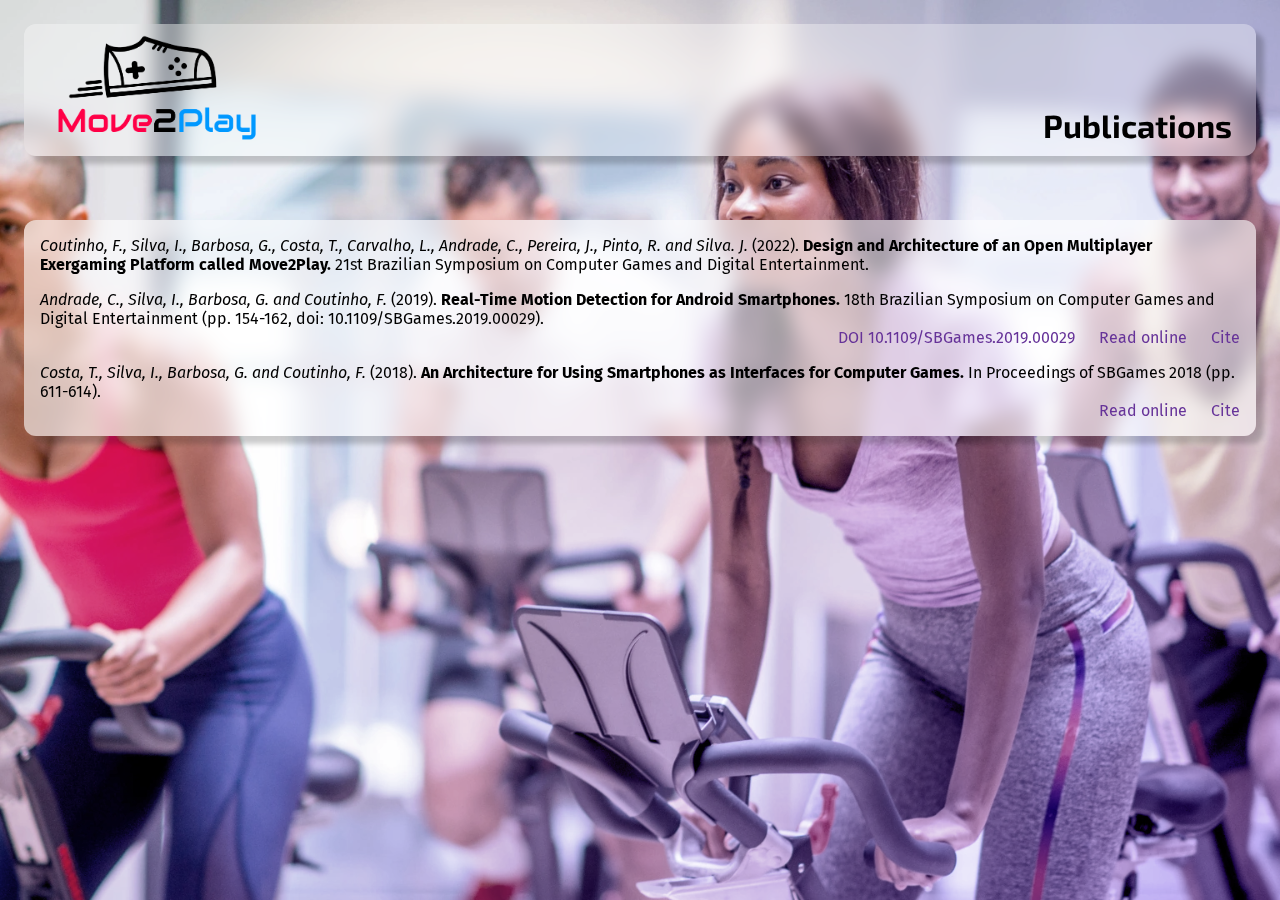
==== papers/index.html @ 0a87b6cc "Initial commit :alien:" ====
<!DOCTYPE html>
<html lang="en">

<head>
  <meta charset="UTF-8">
  <meta http-equiv="X-UA-Compatible" content="IE=edge">
  <meta name="viewport" content="width=device-width, initial-scale=1.0">
  <title>Papers from the Move2Play project</title>
  <link rel="preconnect" href="https://fonts.googleapis.com">
  <link rel="preconnect" href="https://fonts.gstatic.com" crossorigin>
  <link rel="stylesheet" href="https://fonts.googleapis.com/css2?family=Exo+2:wght@400;700&family=Fira+Sans:ital,wght@0,300;0,400;1,300;1,400&family=JetBrains+Mono&display=swap">
  <link rel="shortcut icon" href="/images/icon.png">
  <link rel="stylesheet" href="../docs/general.css">
  <link rel="stylesheet" href="index.css">
</head>

<body>
  <main>
    <header>
      <div class="logo">
        <img src="/images/logo.png" alt="Move2Play's logo with its written name and the drawing of sneakers in movement">
      </div>
      <h1>Publications</h1>
    </header>
    <div class="content">

      <ul class="paper-list frost-glass">
        <li class="paper-item">
          <span class="author-list">
            Coutinho, F., Silva, I., Barbosa, G., Costa, T., Carvalho, L., Andrade, C., Pereira, J., Pinto, R. and Silva. J.
          </span>
          <span class="year">(2022).</span>
          <span class="title">Design and Architecture of an Open Multiplayer Exergaming Platform called Move2Play.</span>
          <span class="venue">
            21st Brazilian Symposium on Computer Games and Digital Entertainment.
          </span>
          <div class="actions">
            <nav>
              <ul class="action-list">
                <!-- <li>
                  <a href="https://ieeexplore.ieee.org/abstract/document/8924841/" target="_blank">DOI 10.1109/SBGames.2019.00029</a>
                </li> -->
                <!-- <li>
                  <a href="https://www.sbgames.org/sbgames2018/files/papers/ComputacaoShort/188400.pdf" target="_blank">Read online</a>
                </li> -->
                <!-- <li>
                  <a href="citations/architecture2019costa.bib" target="_blank">Cite</a>
                </li> -->
              </ul>
            </nav>
          </div>

        </li>
        <li class="paper-item">
          <span class="author-list">
            Andrade, C., Silva, I., Barbosa, G. and Coutinho, F.
          </span>
          <span class="year">(2019).</span>
          <span class="title">Real-Time Motion Detection for Android Smartphones.</span>
          <span class="venue">
            18th Brazilian Symposium on Computer Games and Digital Entertainment (pp. 154-162, doi: 10.1109/SBGames.2019.00029).
          </span>
          <div class="actions">
            <nav>
              <ul class="action-list">
                <li>
                  <a href="https://ieeexplore.ieee.org/abstract/document/8924841/" target="_blank">DOI 10.1109/SBGames.2019.00029</a>
                </li>
                <li>
                  <a href="https://www.sbgames.org/sbgames2019/files/papers/ComputacaoFull/196478.pdf" target="_blank">Read online</a>
                </li>
                <li>
                  <a href="citations/real2019andrade.bib" target="_blank">Cite</a>
                </li>
              </ul>
            </nav>
          </div>
        </li>
        <li class="paper-item">
          <span class="author-list">
            Costa, T., Silva, I., Barbosa, G. and Coutinho, F.
          </span>
          <span class="year">(2018).</span>
          <span class="title">An Architecture for Using Smartphones as Interfaces for Computer Games.</span>
          <span class="venue">
            In Proceedings of SBGames 2018 (pp. 611-614).
          </span>
          <div class="actions">
            <nav>
              <ul class="action-list">
                <li>
                  <a href="https://www.sbgames.org/sbgames2018/files/papers/ComputacaoShort/188400.pdf" target="_blank">Read online</a>
                </li>
                <li>
                  <a href="citations/architecture2018costa.bib" target="_blank">Cite</a>
                </li>
              </ul>
            </nav>
          </div>
        </li>
      </ul>
    </div>
  </main>
</body>

</html>
---- docs/general.css ----
html, body {
    min-height: 100%;
}

body {
    margin: 0;
    font-family: 'Fira Sans', sans-serif;
    background-image: linear-gradient(to right bottom, transparent, #7257abd4), url(/images/gym-bike-scene.webp);
    background-position: center center;
    background-size: cover;
    background-blend-mode: color;
}

h1, h2, h3, h4, h5, h6 {
    font-family: 'Exo 2', sans-serif;
}

code {
    font-family: 'JetBrains Mono', monospace;
}

.logo > img {
    max-height: 120px;
    max-width: 100%;
}

main > header > h1 {
    margin-bottom: 0.25em;
}

main > header {
    display: flex;
    gap: 2em;
    justify-content: space-between;
    align-items: flex-end;
    background-color: #fff5;
    backdrop-filter: blur(10px);
    margin: 1.5rem;
    border-radius: 12px;
    box-shadow: 8px 8px 5px #0003;
    padding: 0.25em 1.5em;
}

main > .content {
    padding: 1.5rem;
}

a:link {
    text-decoration: none;
    color: rebeccapurple;
    position: relative;
}

.frost-glass {
    background-color: #fff9;
    backdrop-filter: blur(10px);
    padding: 1rem;
    border-radius: 12px;
    box-shadow: 8px 8px 5px #0003;
}
---- papers/index.css ----
.paper-list,
.action-list {
    list-style-type: none;
    display: flex;
}

.paper-list {
    flex-direction: column;
    gap: 1em;
}

.action-list {
    gap: 1.5em;
}

.actions {
    margin-left: auto;
    width: fit-content;
}

.author-list {
    font-style: italic;
}

.title {
    font-weight: bold;
}

.actions a:hover {
    color: palegoldenrod;
}

.actions a:hover::before {
    content: "";
    display: inline-block;
    position: absolute;
    inset: -0.5em;
    background-color: #392866;
    z-index: -1;
}
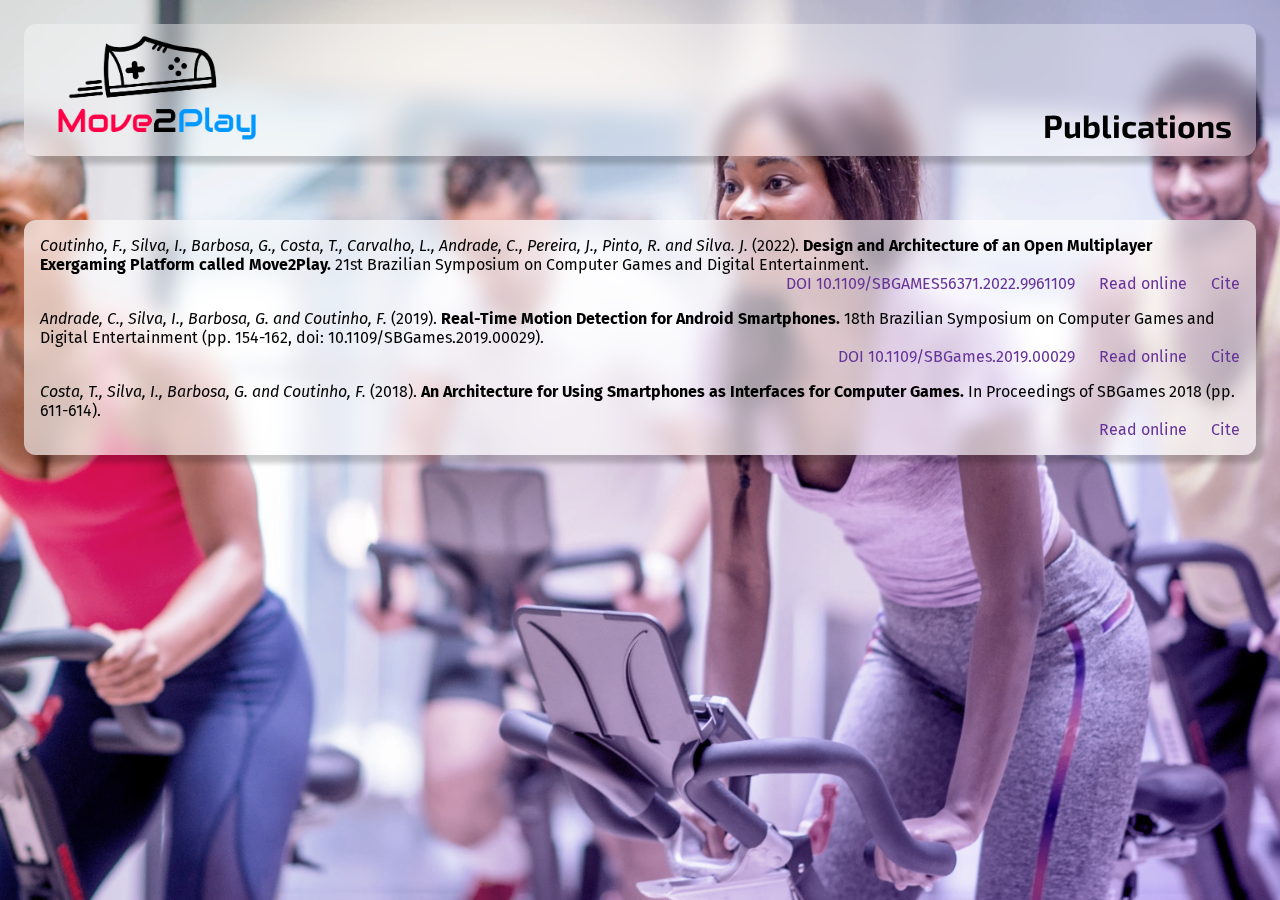
==== commit 2992cfb0: "Adds 2022 SBGames article" ====
--- a/papers/index.html
+++ b/papers/index.html
@@ -37,15 +37,15 @@
           <div class="actions">
             <nav>
               <ul class="action-list">
-                <!-- <li>
-                  <a href="https://ieeexplore.ieee.org/abstract/document/8924841/" target="_blank">DOI 10.1109/SBGames.2019.00029</a>
-                </li> -->
-                <!-- <li>
-                  <a href="https://www.sbgames.org/sbgames2018/files/papers/ComputacaoShort/188400.pdf" target="_blank">Read online</a>
-                </li> -->
-                <!-- <li>
-                  <a href="citations/architecture2019costa.bib" target="_blank">Cite</a>
-                </li> -->
+                <li>
+                  <a href="https://ieeexplore.ieee.org/document/9961109" target="_blank">DOI 10.1109/SBGAMES56371.2022.9961109</a>
+                </li>
+                <li>
+                  <a href="pdfs/coutinho2022design.pdf" target="_blank">Read online</a>
+                </li>
+                <li>
+                  <a href="citations/coutinho2022design.bib" target="_blank">Cite</a>
+                </li>
               </ul>
             </nav>
           </div>
@@ -70,7 +70,7 @@
                   <a href="https://www.sbgames.org/sbgames2019/files/papers/ComputacaoFull/196478.pdf" target="_blank">Read online</a>
                 </li>
                 <li>
-                  <a href="citations/real2019andrade.bib" target="_blank">Cite</a>
+                  <a href="citations/andrade2019real.bib" target="_blank">Cite</a>
                 </li>
               </ul>
             </nav>
@@ -92,7 +92,7 @@
                   <a href="https://www.sbgames.org/sbgames2018/files/papers/ComputacaoShort/188400.pdf" target="_blank">Read online</a>
                 </li>
                 <li>
-                  <a href="citations/architecture2018costa.bib" target="_blank">Cite</a>
+                  <a href="citations/costa2018architecture.bib" target="_blank">Cite</a>
                 </li>
               </ul>
             </nav>
